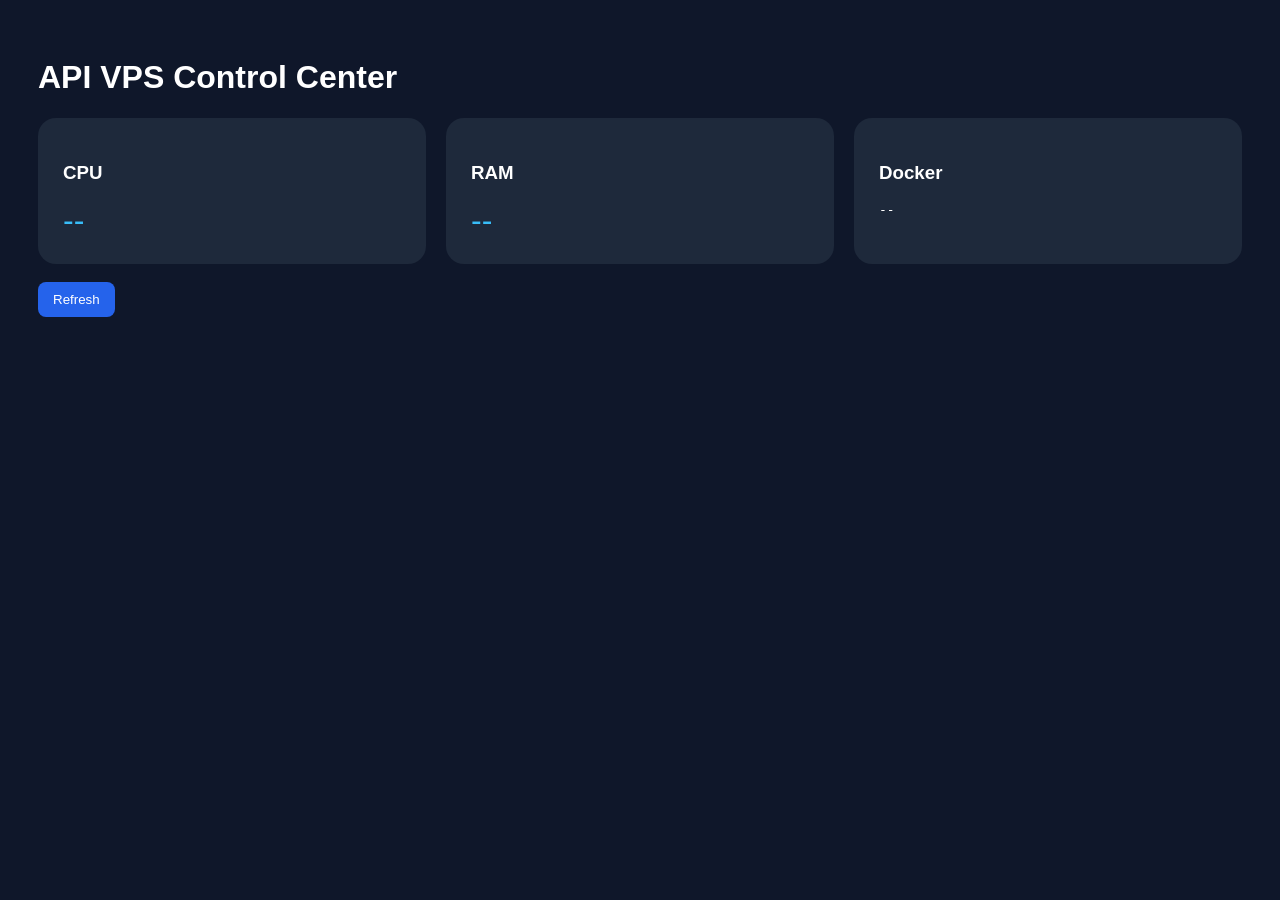
==== dashboard/index.html @ 53e1cd97 "feat: add VPS control dashboard UI" ====
<!doctype html>
<html lang="vi">
<head>
<meta charset="utf-8">
<meta name="viewport" content="width=device-width,initial-scale=1">
<title>API VPS Control Center</title>
<style>
body{font-family:Arial;background:#0f172a;color:#fff;padding:30px}.grid{display:grid;grid-template-columns:repeat(3,1fr);gap:20px}.card{background:#1e293b;padding:25px;border-radius:18px}.value{font-size:32px;color:#38bdf8}button{padding:10px 15px;border:0;border-radius:8px;background:#2563eb;color:#fff}
</style>
</head>
<body>
<h1>API VPS Control Center</h1>
<div class="grid">
<div class="card"><h3>CPU</h3><div class="value" id="cpu">--</div></div>
<div class="card"><h3>RAM</h3><div class="value" id="ram">--</div></div>
<div class="card"><h3>Docker</h3><pre id="docker">--</pre></div>
</div>
<br>
<button onclick="load()">Refresh</button>
<script>
async function load(){
 const r=await fetch('/system/info');
 const d=await r.json();
 document.getElementById('cpu').innerText=d.cpu;
 document.getElementById('ram').innerText=d.memory;
 const x=await fetch('/docker/list');
 document.getElementById('docker').innerText=(await x.json()).containers;
}
load();
</script>
</body>
</html>
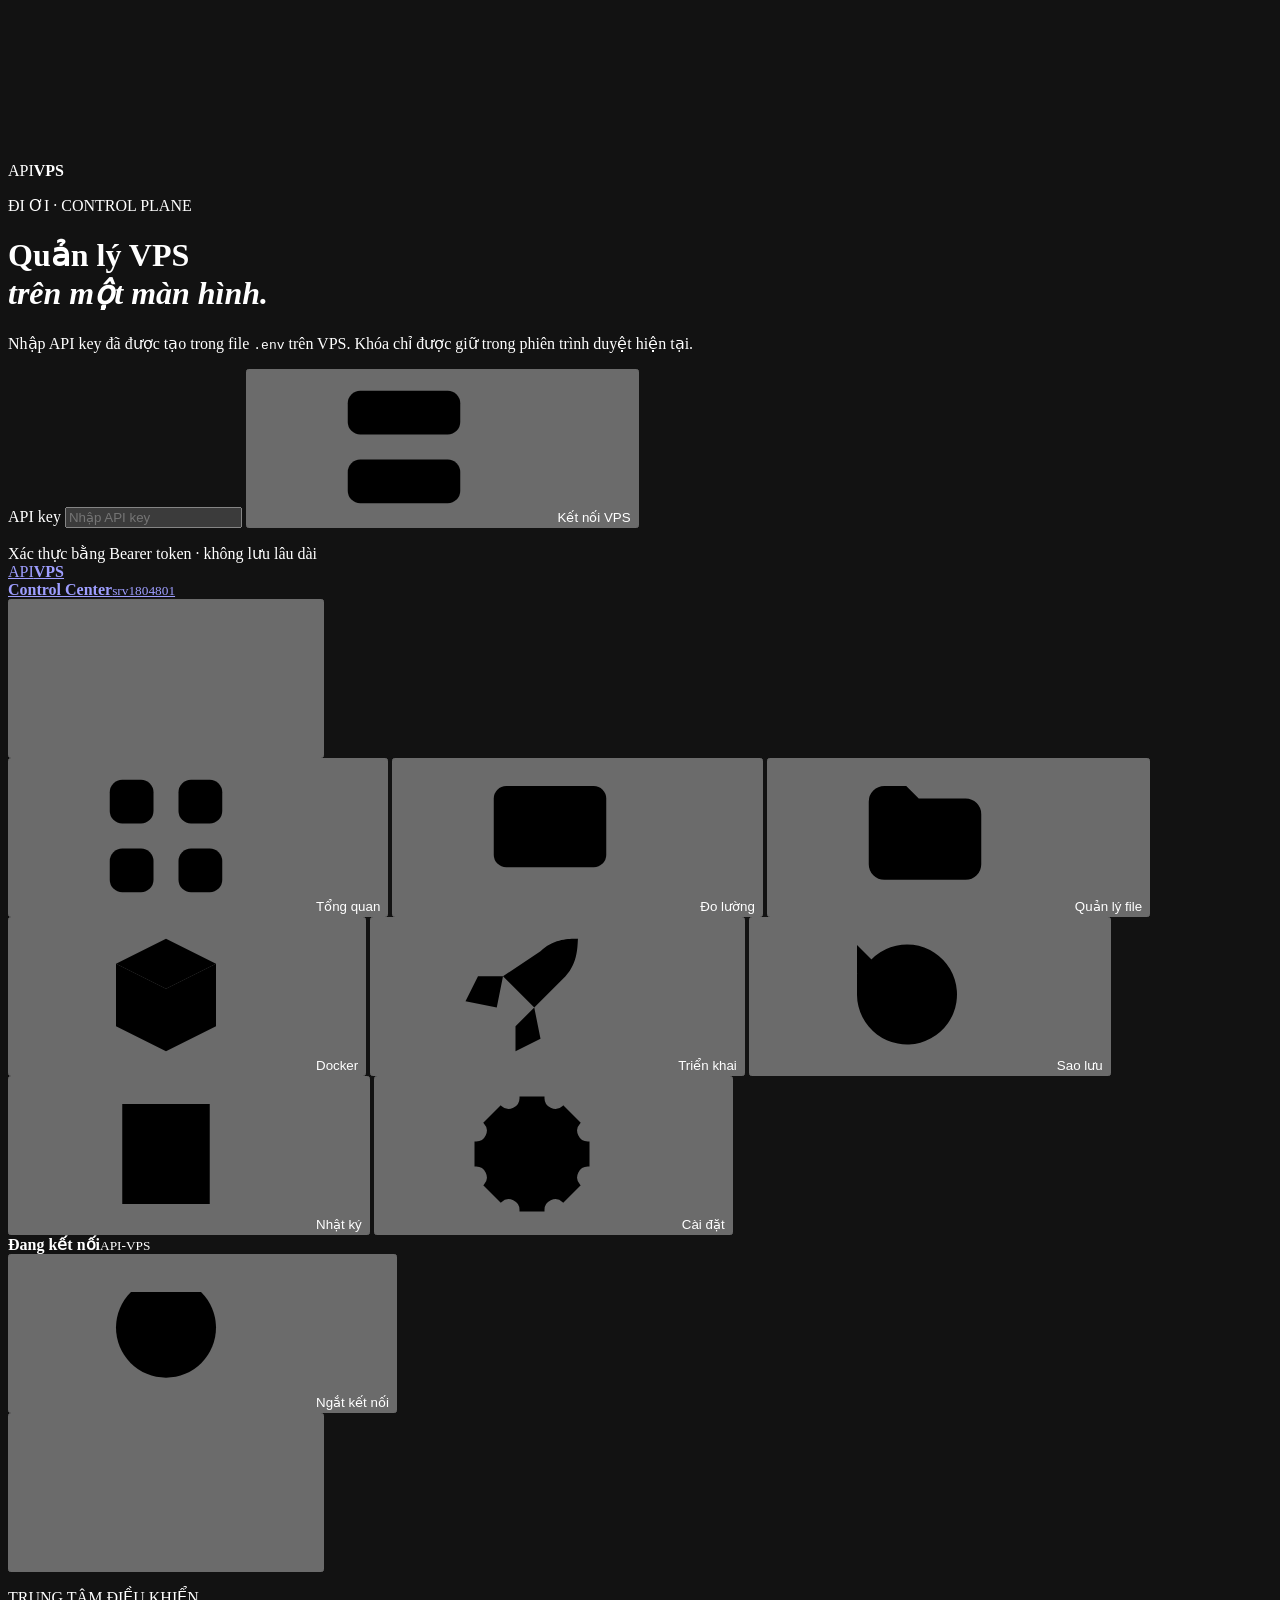
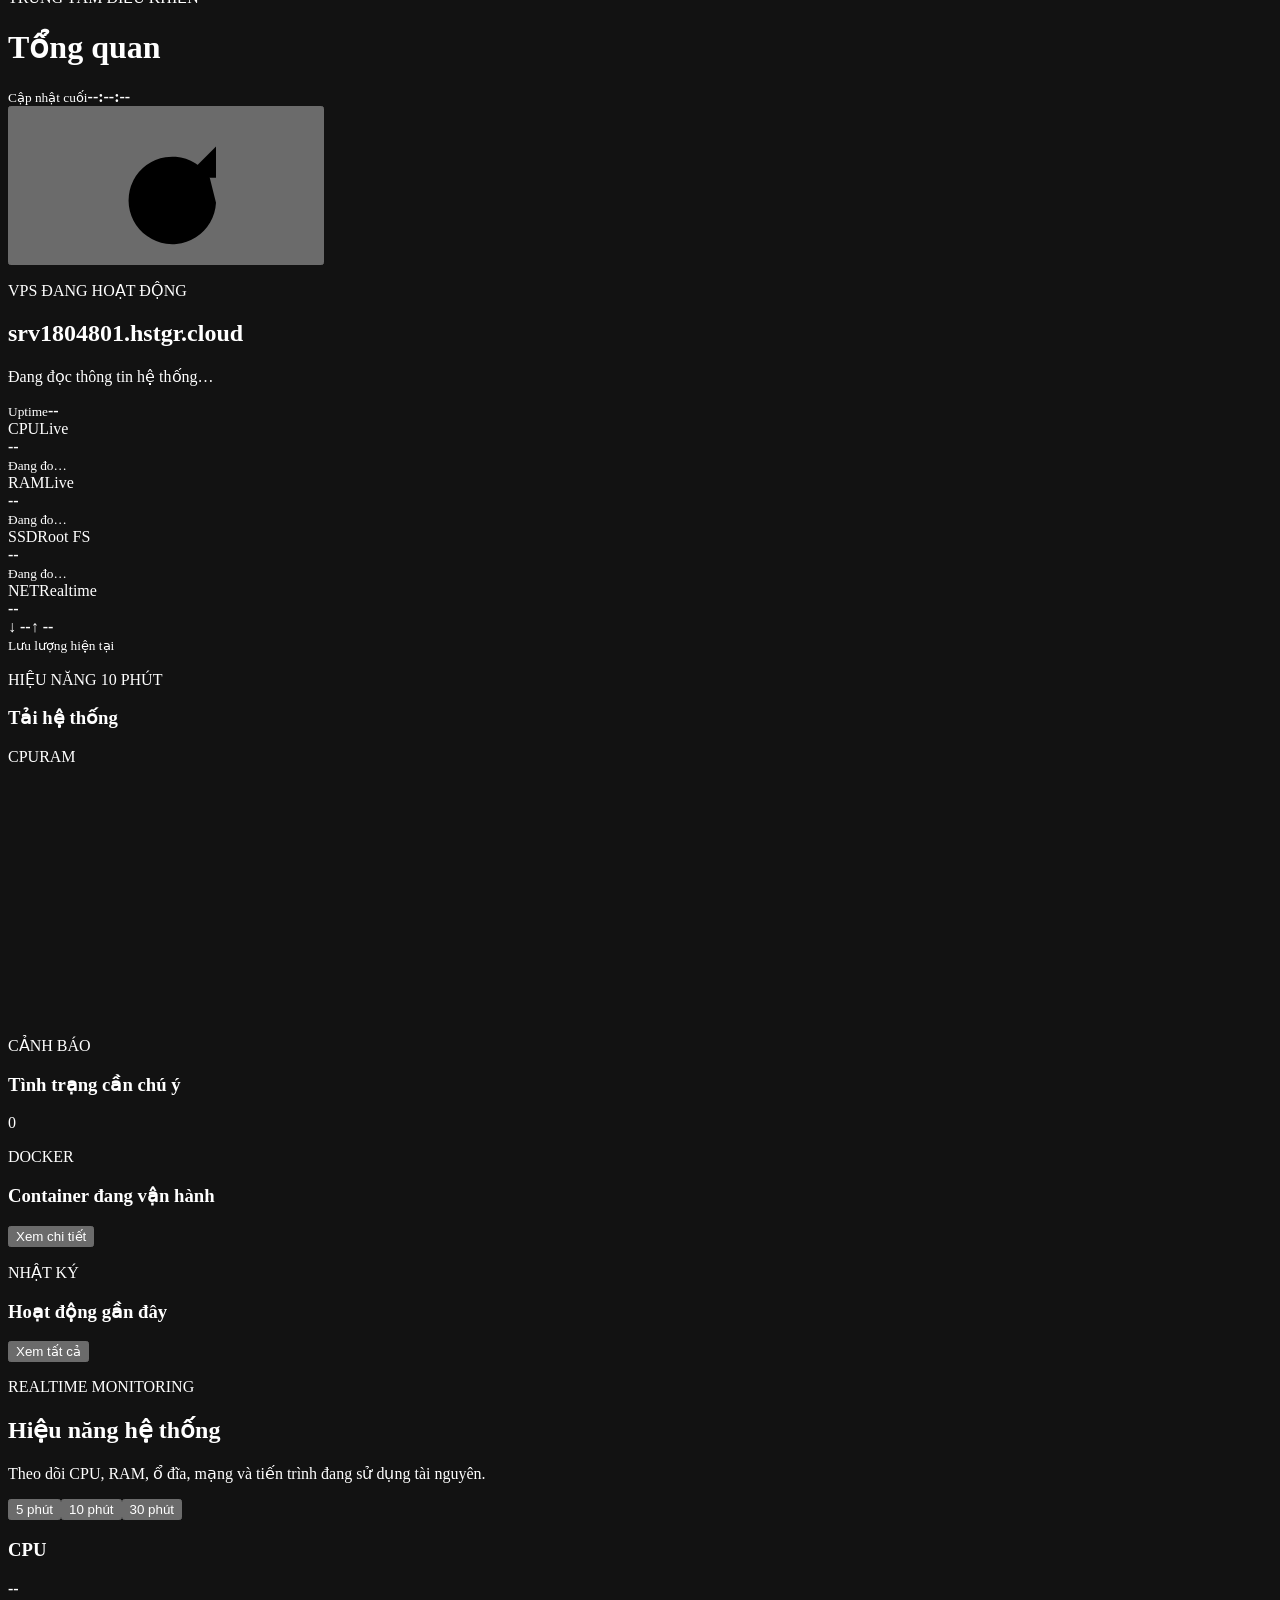
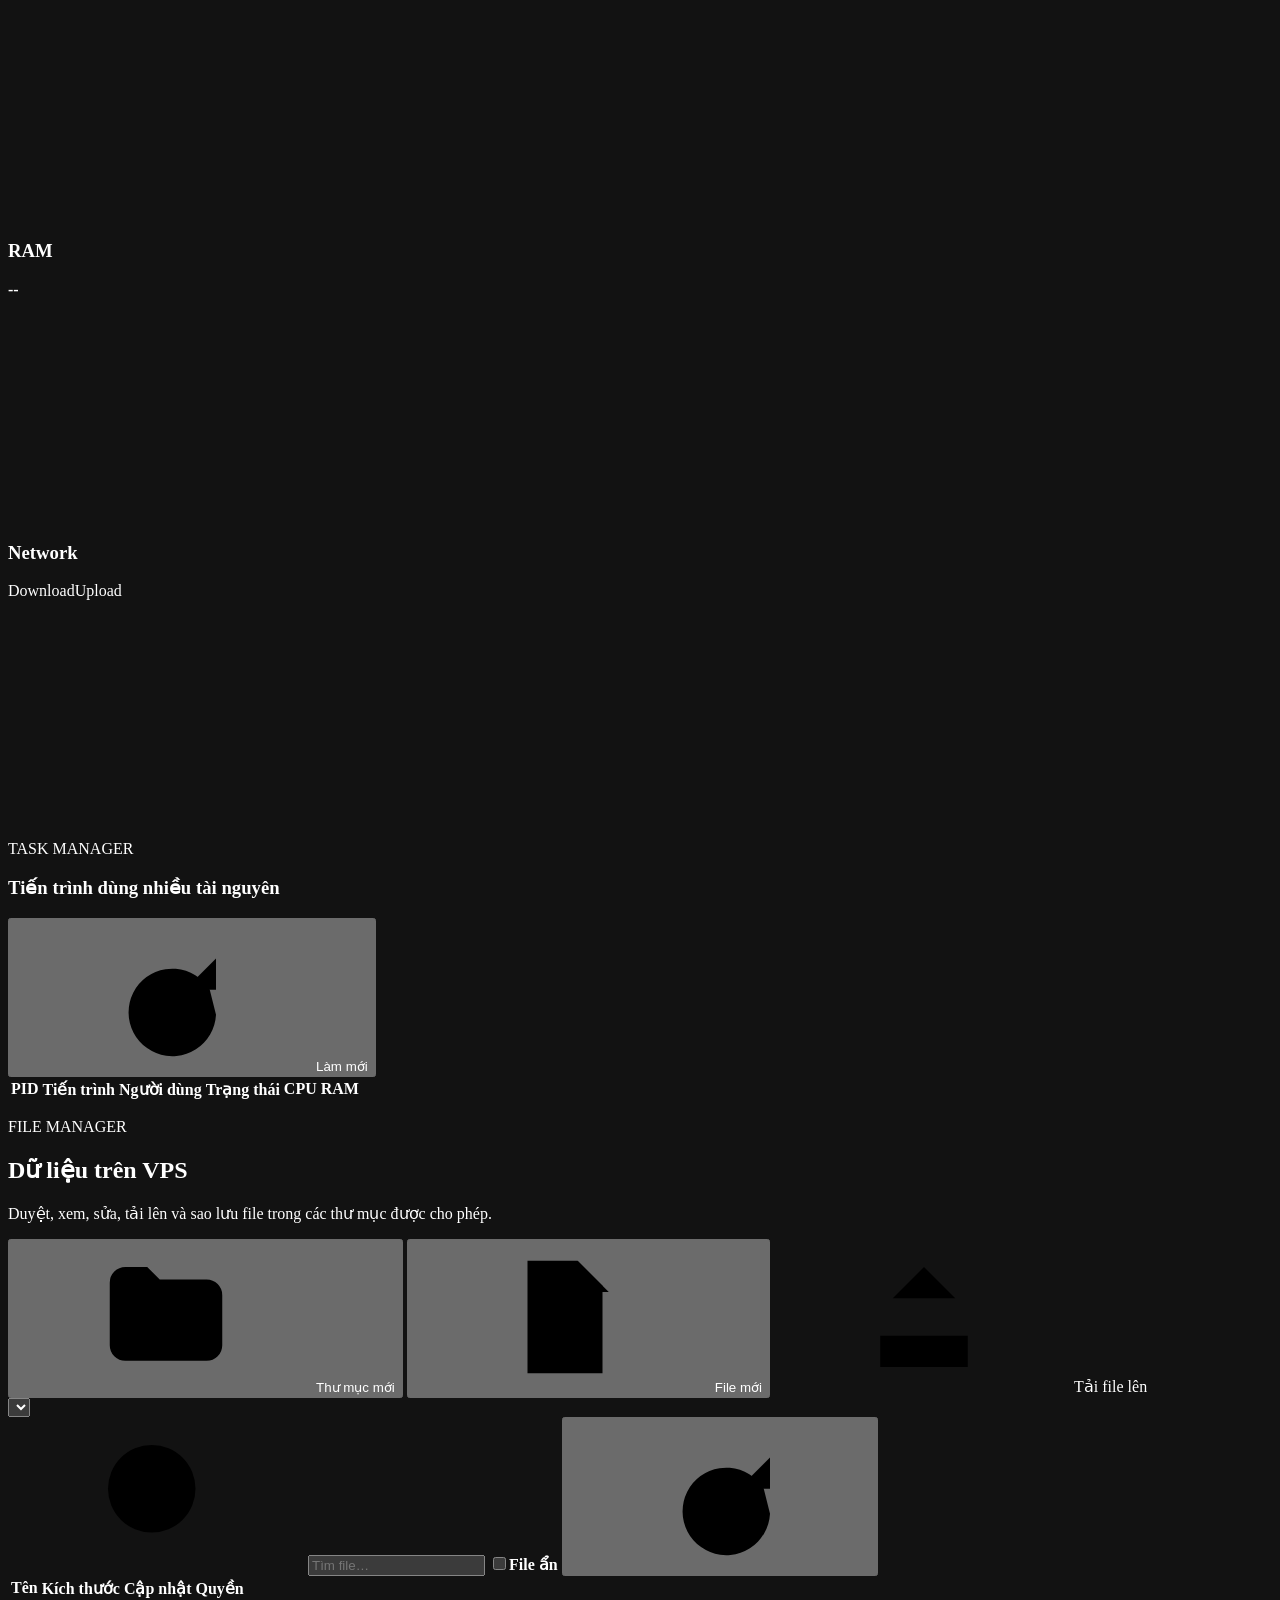
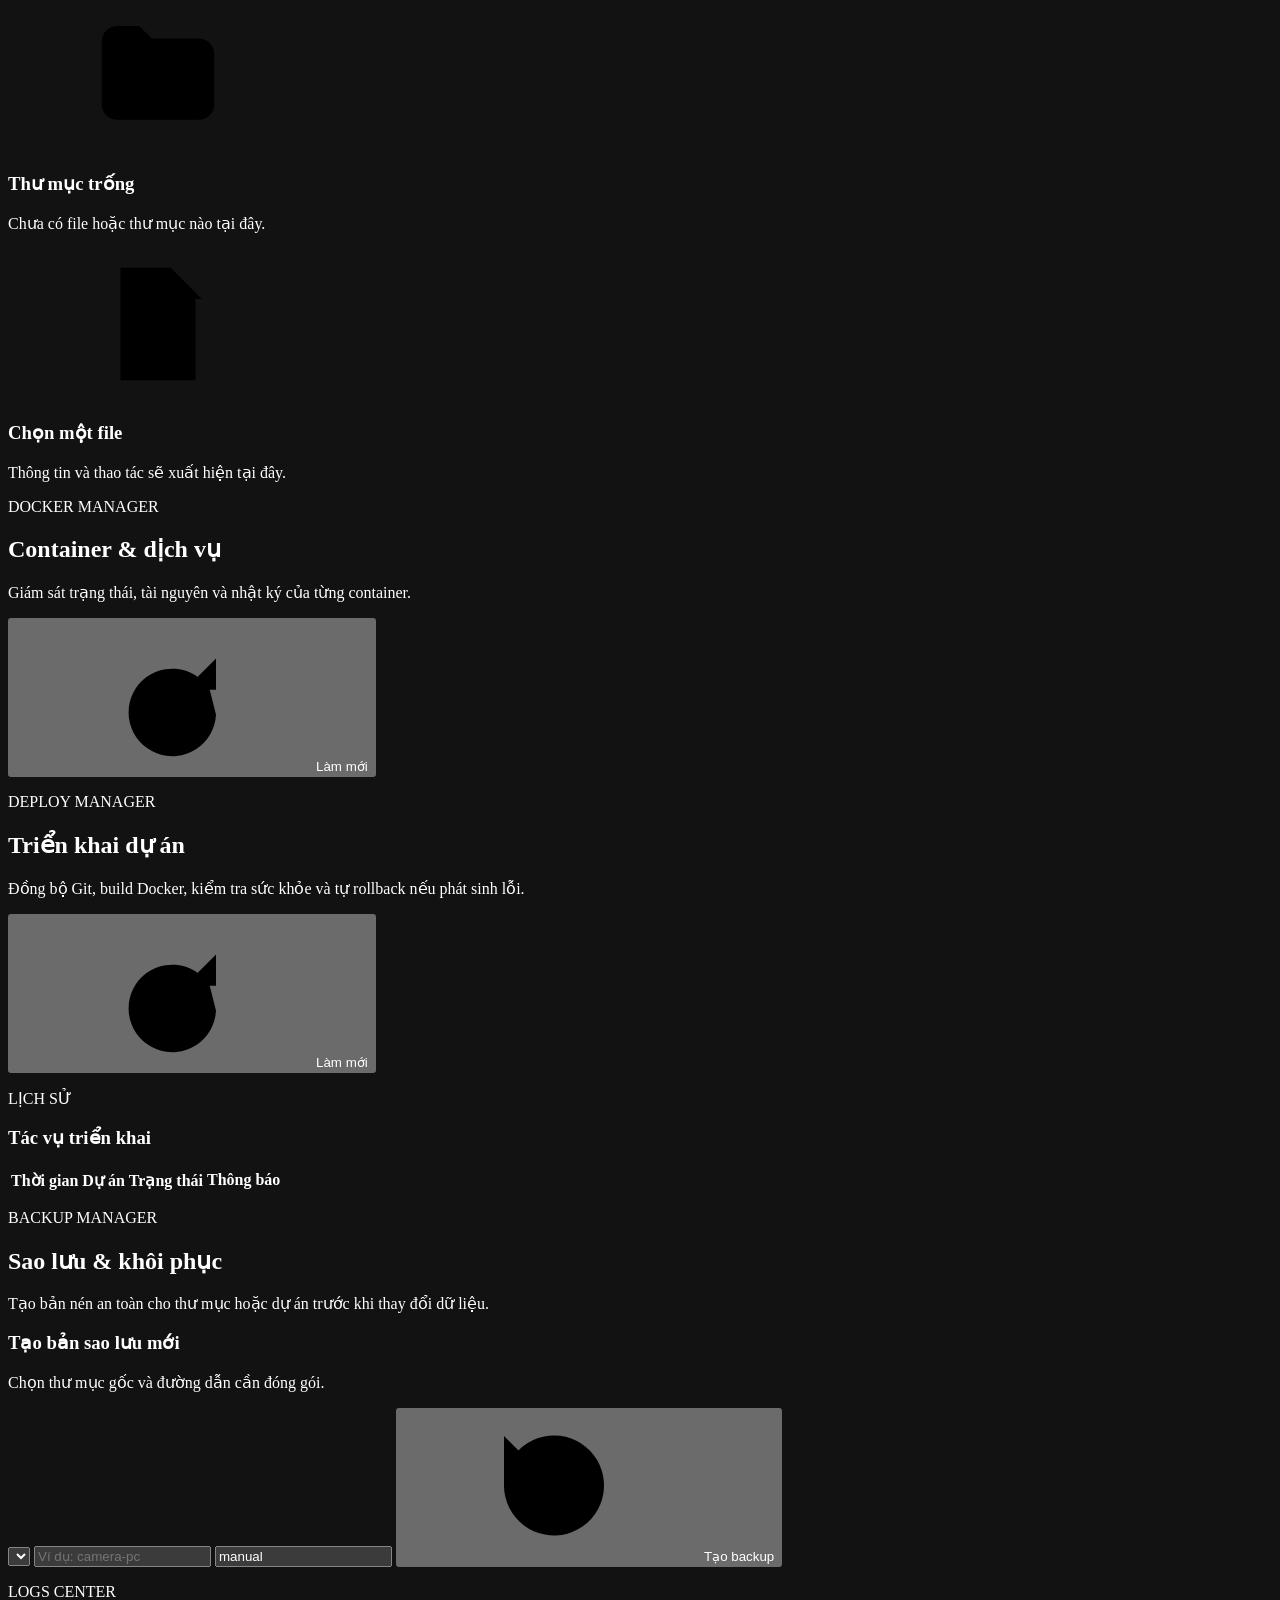
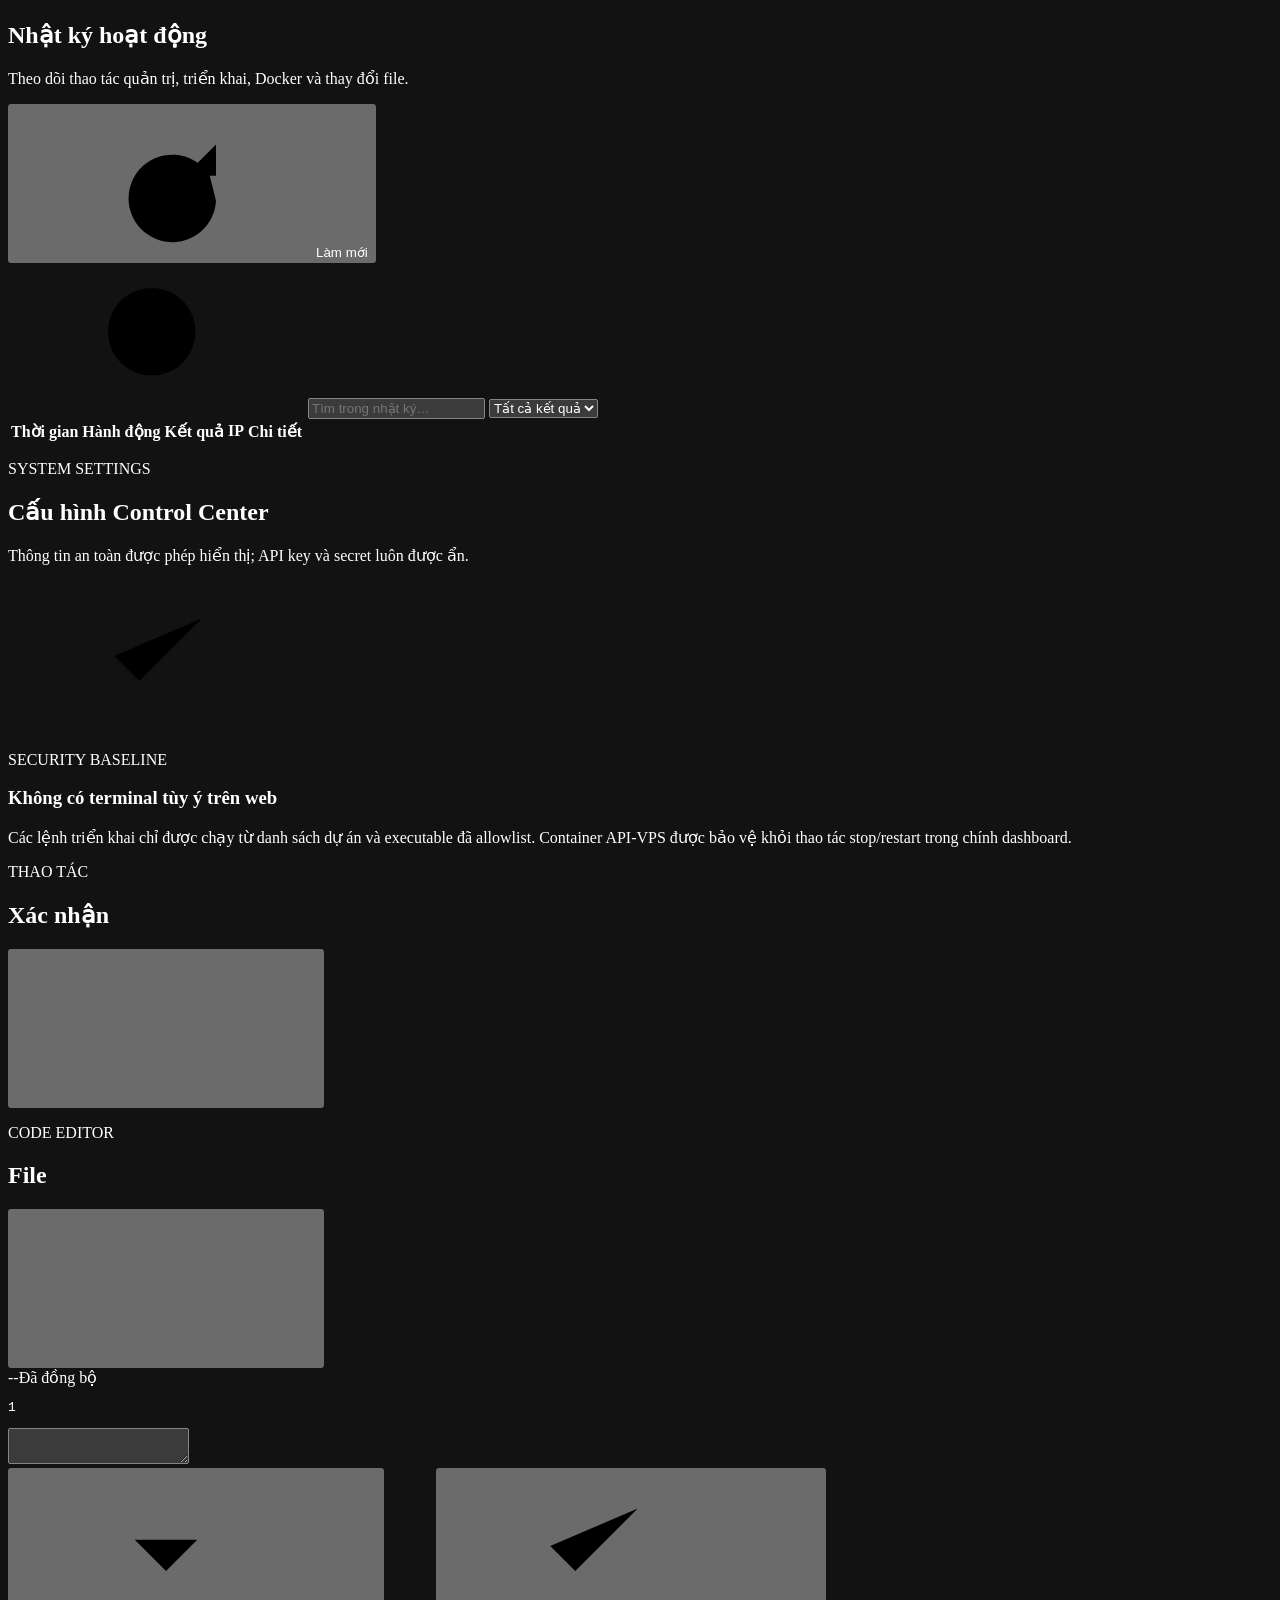
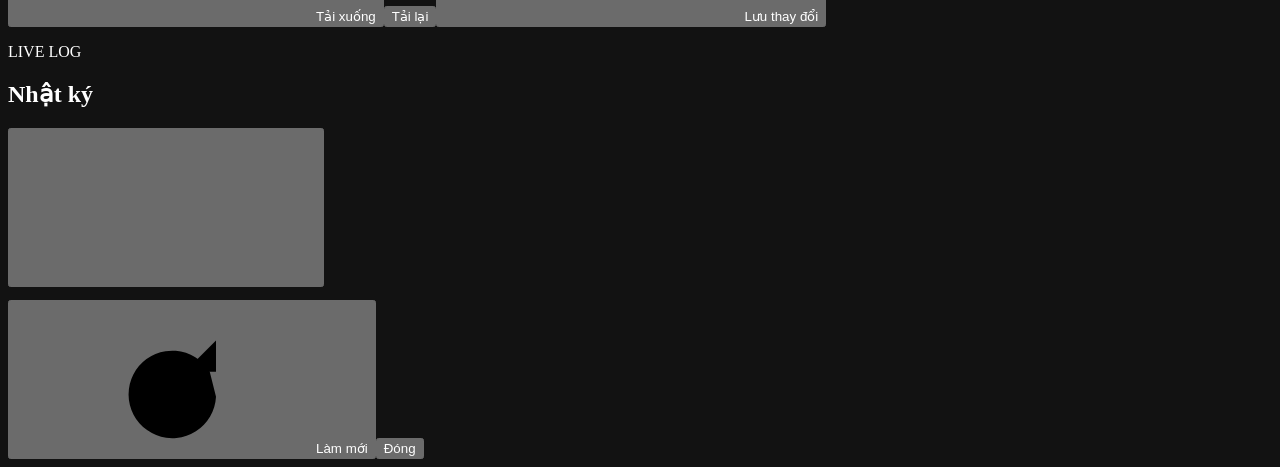
==== commit 99cc50ae: "feat: complete API-VPS Control Center" ====
--- a/dashboard/index.html
+++ b/dashboard/index.html
@@ -1,32 +1,308 @@
 <!doctype html>
 <html lang="vi">
 <head>
-<meta charset="utf-8">
-<meta name="viewport" content="width=device-width,initial-scale=1">
-<title>API VPS Control Center</title>
-<style>
-body{font-family:Arial;background:#0f172a;color:#fff;padding:30px}.grid{display:grid;grid-template-columns:repeat(3,1fr);gap:20px}.card{background:#1e293b;padding:25px;border-radius:18px}.value{font-size:32px;color:#38bdf8}button{padding:10px 15px;border:0;border-radius:8px;background:#2563eb;color:#fff}
-</style>
+  <meta charset="utf-8">
+  <meta name="viewport" content="width=device-width,initial-scale=1,viewport-fit=cover">
+  <meta name="theme-color" content="#0b1020">
+  <meta name="color-scheme" content="dark">
+  <title>API‑VPS Control Center</title>
+  <link rel="stylesheet" href="/app.css">
+  <script src="/app.js" defer></script>
 </head>
 <body>
-<h1>API VPS Control Center</h1>
-<div class="grid">
-<div class="card"><h3>CPU</h3><div class="value" id="cpu">--</div></div>
-<div class="card"><h3>RAM</h3><div class="value" id="ram">--</div></div>
-<div class="card"><h3>Docker</h3><pre id="docker">--</pre></div>
-</div>
-<br>
-<button onclick="load()">Refresh</button>
-<script>
-async function load(){
- const r=await fetch('/system/info');
- const d=await r.json();
- document.getElementById('cpu').innerText=d.cpu;
- document.getElementById('ram').innerText=d.memory;
- const x=await fetch('/docker/list');
- document.getElementById('docker').innerText=(await x.json()).containers;
-}
-load();
-</script>
+  <svg class="svg-sprite" aria-hidden="true">
+    <symbol id="i-grid" viewBox="0 0 24 24"><rect x="3" y="3" width="7" height="7" rx="2"/><rect x="14" y="3" width="7" height="7" rx="2"/><rect x="3" y="14" width="7" height="7" rx="2"/><rect x="14" y="14" width="7" height="7" rx="2"/></symbol>
+    <symbol id="i-monitor" viewBox="0 0 24 24"><rect x="3" y="4" width="18" height="13" rx="2"/><path d="M8 21h8M12 17v4"/></symbol>
+    <symbol id="i-folder" viewBox="0 0 24 24"><path d="M3 6.5A2.5 2.5 0 0 1 5.5 4H9l2 2h7.5A2.5 2.5 0 0 1 21 8.5v8A2.5 2.5 0 0 1 18.5 19h-13A2.5 2.5 0 0 1 3 16.5v-10Z"/></symbol>
+    <symbol id="i-box" viewBox="0 0 24 24"><path d="m4 7 8-4 8 4-8 4-8-4Z"/><path d="m4 7 8 4 8-4v10l-8 4-8-4V7Z"/><path d="M12 11v10"/></symbol>
+    <symbol id="i-rocket" viewBox="0 0 24 24"><path d="M14 5c2.2-2.2 5.2-2 6-2-.1.8.1 3.8-2 6l-5 5-5-5 6-4Z"/><path d="M8 9H4l-2 4 5 1M13 14l1 5-4 2v-4M7 17l-3 3M5 15l-3 3"/></symbol>
+    <symbol id="i-backup" viewBox="0 0 24 24"><path d="M4 12a8 8 0 1 0 2.3-5.7L4 8.6"/><path d="M4 4v4.6h4.6M12 7v5l3 2"/></symbol>
+    <symbol id="i-logs" viewBox="0 0 24 24"><path d="M5 4h14v16H5z"/><path d="M8 8h8M8 12h8M8 16h5"/></symbol>
+    <symbol id="i-settings" viewBox="0 0 24 24"><circle cx="12" cy="12" r="3"/><path d="M19.4 15a1.7 1.7 0 0 0 .3 1.9l.1.1-2.8 2.8-.1-.1a1.7 1.7 0 0 0-1.9-.3 1.7 1.7 0 0 0-1 1.6v.2h-4V21a1.7 1.7 0 0 0-1-1.6 1.7 1.7 0 0 0-1.9.3l-.1.1L4.2 17l.1-.1a1.7 1.7 0 0 0 .3-1.9A1.7 1.7 0 0 0 3 14H2.8v-4H3a1.7 1.7 0 0 0 1.6-1 1.7 1.7 0 0 0-.3-1.9L4.2 7 7 4.2l.1.1A1.7 1.7 0 0 0 9 4.6a1.7 1.7 0 0 0 1-1.6v-.2h4V3a1.7 1.7 0 0 0 1 1.6 1.7 1.7 0 0 0 1.9-.3l.1-.1L19.8 7l-.1.1a1.7 1.7 0 0 0-.3 1.9 1.7 1.7 0 0 0 1.6 1h.2v4H21a1.7 1.7 0 0 0-1.6 1Z"/></symbol>
+    <symbol id="i-refresh" viewBox="0 0 24 24"><path d="M20 6v5h-5"/><path d="M19 11a7 7 0 1 0 1 4"/></symbol>
+    <symbol id="i-search" viewBox="0 0 24 24"><circle cx="11" cy="11" r="7"/><path d="m20 20-4-4"/></symbol>
+    <symbol id="i-plus" viewBox="0 0 24 24"><path d="M12 5v14M5 12h14"/></symbol>
+    <symbol id="i-upload" viewBox="0 0 24 24"><path d="M12 16V4M7 9l5-5 5 5"/><path d="M5 15v5h14v-5"/></symbol>
+    <symbol id="i-download" viewBox="0 0 24 24"><path d="M12 4v12M7 11l5 5 5-5"/><path d="M5 20h14"/></symbol>
+    <symbol id="i-edit" viewBox="0 0 24 24"><path d="m4 20 4.2-1 10.6-10.6-3.2-3.2L5 15.8 4 20Z"/><path d="m14.5 6.3 3.2 3.2"/></symbol>
+    <symbol id="i-trash" viewBox="0 0 24 24"><path d="M4 7h16M9 7V4h6v3M7 7l1 14h8l1-14M10 11v6M14 11v6"/></symbol>
+    <symbol id="i-eye" viewBox="0 0 24 24"><path d="M2.5 12s3.5-6 9.5-6 9.5 6 9.5 6-3.5 6-9.5 6-9.5-6-9.5-6Z"/><circle cx="12" cy="12" r="2.5"/></symbol>
+    <symbol id="i-menu" viewBox="0 0 24 24"><path d="M4 7h16M4 12h16M4 17h16"/></symbol>
+    <symbol id="i-x" viewBox="0 0 24 24"><path d="m6 6 12 12M18 6 6 18"/></symbol>
+    <symbol id="i-check" viewBox="0 0 24 24"><path d="m5 12 4 4L19 6"/></symbol>
+    <symbol id="i-alert" viewBox="0 0 24 24"><path d="M12 3 2.5 20h19L12 3Z"/><path d="M12 9v5M12 17h.01"/></symbol>
+    <symbol id="i-server" viewBox="0 0 24 24"><rect x="3" y="3" width="18" height="7" rx="2"/><rect x="3" y="14" width="18" height="7" rx="2"/><path d="M7 6.5h.01M7 17.5h.01M11 6.5h6M11 17.5h6"/></symbol>
+    <symbol id="i-file" viewBox="0 0 24 24"><path d="M6 3h8l4 4v14H6V3Z"/><path d="M14 3v5h5"/></symbol>
+    <symbol id="i-chevron" viewBox="0 0 24 24"><path d="m9 18 6-6-6-6"/></symbol>
+    <symbol id="i-power" viewBox="0 0 24 24"><path d="M12 2v10"/><path d="M6.4 5.6a8 8 0 1 0 11.2 0"/></symbol>
+  </svg>
+
+  <div class="login-screen" id="loginScreen">
+    <div class="login-backdrop"></div>
+    <form class="login-card" id="loginForm">
+      <div class="brand-mark large"><span>API</span><b>VPS</b></div>
+      <p class="eyebrow">ĐI ƠI · CONTROL PLANE</p>
+      <h1>Quản lý VPS<br><em>trên một màn hình.</em></h1>
+      <p class="login-copy">Nhập API key đã được tạo trong file <code>.env</code> trên VPS. Khóa chỉ được giữ trong phiên trình duyệt hiện tại.</p>
+      <label class="field">
+        <span>API key</span>
+        <input id="apiKeyInput" type="password" autocomplete="current-password" placeholder="Nhập API key" required minlength="32">
+      </label>
+      <button class="btn primary wide" type="submit">
+        <svg><use href="#i-server"/></svg>
+        Kết nối VPS
+      </button>
+      <p class="form-error" id="loginError" role="alert"></p>
+      <div class="secure-note"><span></span> Xác thực bằng Bearer token · không lưu lâu dài</div>
+    </form>
+  </div>
+
+  <div class="app-shell is-hidden" id="appShell">
+    <aside class="sidebar" id="sidebar">
+      <div class="sidebar-top">
+        <a class="brand" href="#overview" data-nav="overview">
+          <div class="brand-mark"><span>API</span><b>VPS</b></div>
+          <div><strong>Control Center</strong><small>srv1804801</small></div>
+        </a>
+        <button class="icon-btn mobile-only" id="closeSidebar" aria-label="Đóng menu"><svg><use href="#i-x"/></svg></button>
+      </div>
+
+      <nav class="main-nav" aria-label="Điều hướng">
+        <button class="nav-item active" data-nav="overview"><svg><use href="#i-grid"/></svg><span>Tổng quan</span></button>
+        <button class="nav-item" data-nav="monitoring"><svg><use href="#i-monitor"/></svg><span>Đo lường</span></button>
+        <button class="nav-item" data-nav="files"><svg><use href="#i-folder"/></svg><span>Quản lý file</span></button>
+        <button class="nav-item" data-nav="docker"><svg><use href="#i-box"/></svg><span>Docker</span></button>
+        <button class="nav-item" data-nav="deploy"><svg><use href="#i-rocket"/></svg><span>Triển khai</span></button>
+        <button class="nav-item" data-nav="backups"><svg><use href="#i-backup"/></svg><span>Sao lưu</span></button>
+        <button class="nav-item" data-nav="logs"><svg><use href="#i-logs"/></svg><span>Nhật ký</span></button>
+        <button class="nav-item" data-nav="settings"><svg><use href="#i-settings"/></svg><span>Cài đặt</span></button>
+      </nav>
+
+      <div class="sidebar-footer">
+        <div class="connection-card">
+          <span class="status-dot online"></span>
+          <div><strong id="sideHost">Đang kết nối</strong><small id="sideVersion">API‑VPS</small></div>
+        </div>
+        <button class="btn subtle wide" id="logoutButton"><svg><use href="#i-power"/></svg>Ngắt kết nối</button>
+      </div>
+    </aside>
+
+    <div class="sidebar-scrim" id="sidebarScrim"></div>
+
+    <main class="main-area">
+      <header class="topbar">
+        <div class="topbar-title">
+          <button class="icon-btn mobile-only" id="openSidebar" aria-label="Mở menu"><svg><use href="#i-menu"/></svg></button>
+          <div>
+            <p class="eyebrow" id="pageEyebrow">TRUNG TÂM ĐIỀU KHIỂN</p>
+            <h1 id="pageTitle">Tổng quan</h1>
+          </div>
+        </div>
+        <div class="topbar-actions">
+          <div class="last-sync"><span class="status-dot online"></span><div><small>Cập nhật cuối</small><strong id="lastSync">--:--:--</strong></div></div>
+          <button class="icon-btn" id="refreshButton" aria-label="Làm mới"><svg><use href="#i-refresh"/></svg></button>
+        </div>
+      </header>
+
+      <div class="page-container">
+        <section class="page active" data-page="overview">
+          <div class="welcome-banner">
+            <div>
+              <p class="eyebrow">VPS ĐANG HOẠT ĐỘNG</p>
+              <h2 id="welcomeHostname">srv1804801.hstgr.cloud</h2>
+              <p id="welcomeOs">Đang đọc thông tin hệ thống…</p>
+            </div>
+            <div class="uptime-pill"><span class="pulse"></span><div><small>Uptime</small><strong id="uptimeValue">--</strong></div></div>
+          </div>
+
+          <div class="metric-grid">
+            <article class="metric-card">
+              <div class="metric-head"><span class="metric-icon cpu">CPU</span><span class="trend" id="cpuTrend">Live</span></div>
+              <strong class="metric-value" id="cpuValue">--</strong>
+              <div class="progress"><span id="cpuProgress"></span></div>
+              <small id="cpuMeta">Đang đo…</small>
+            </article>
+            <article class="metric-card">
+              <div class="metric-head"><span class="metric-icon ram">RAM</span><span class="trend" id="ramTrend">Live</span></div>
+              <strong class="metric-value" id="ramValue">--</strong>
+              <div class="progress"><span id="ramProgress"></span></div>
+              <small id="ramMeta">Đang đo…</small>
+            </article>
+            <article class="metric-card">
+              <div class="metric-head"><span class="metric-icon disk">SSD</span><span class="trend">Root FS</span></div>
+              <strong class="metric-value" id="diskValue">--</strong>
+              <div class="progress"><span id="diskProgress"></span></div>
+              <small id="diskMeta">Đang đo…</small>
+            </article>
+            <article class="metric-card">
+              <div class="metric-head"><span class="metric-icon net">NET</span><span class="trend">Realtime</span></div>
+              <strong class="metric-value compact" id="networkValue">--</strong>
+              <div class="network-split"><span>↓ <b id="networkDown">--</b></span><span>↑ <b id="networkUp">--</b></span></div>
+              <small>Lưu lượng hiện tại</small>
+            </article>
+          </div>
+
+          <div class="content-grid two-thirds">
+            <article class="panel chart-panel">
+              <div class="panel-head"><div><p class="eyebrow">HIỆU NĂNG 10 PHÚT</p><h3>Tải hệ thống</h3></div><div class="legend"><span class="cpu-line">CPU</span><span class="ram-line">RAM</span></div></div>
+              <canvas id="overviewChart" height="250"></canvas>
+            </article>
+            <article class="panel">
+              <div class="panel-head"><div><p class="eyebrow">CẢNH BÁO</p><h3>Tình trạng cần chú ý</h3></div><span class="count-badge" id="alertCount">0</span></div>
+              <div class="alert-list" id="alertList"></div>
+            </article>
+          </div>
+
+          <div class="content-grid equal">
+            <article class="panel">
+              <div class="panel-head"><div><p class="eyebrow">DOCKER</p><h3>Container đang vận hành</h3></div><button class="text-btn" data-jump="docker">Xem chi tiết</button></div>
+              <div class="compact-container-list" id="overviewContainers"></div>
+            </article>
+            <article class="panel">
+              <div class="panel-head"><div><p class="eyebrow">NHẬT KÝ</p><h3>Hoạt động gần đây</h3></div><button class="text-btn" data-jump="logs">Xem tất cả</button></div>
+              <div class="activity-list" id="recentActivity"></div>
+            </article>
+          </div>
+        </section>
+
+        <section class="page" data-page="monitoring">
+          <div class="section-toolbar">
+            <div><p class="eyebrow">REALTIME MONITORING</p><h2>Hiệu năng hệ thống</h2><p>Theo dõi CPU, RAM, ổ đĩa, mạng và tiến trình đang sử dụng tài nguyên.</p></div>
+            <div class="segmented" id="historyRange"><button data-points="60">5 phút</button><button class="active" data-points="120">10 phút</button><button data-points="360">30 phút</button></div>
+          </div>
+          <div class="chart-grid">
+            <article class="panel chart-panel"><div class="panel-head"><h3>CPU</h3><strong id="monitorCpu">--</strong></div><canvas id="cpuChart" height="220"></canvas></article>
+            <article class="panel chart-panel"><div class="panel-head"><h3>RAM</h3><strong id="monitorRam">--</strong></div><canvas id="ramChart" height="220"></canvas></article>
+            <article class="panel chart-panel full"><div class="panel-head"><h3>Network</h3><div class="legend"><span class="download-line">Download</span><span class="upload-line">Upload</span></div></div><canvas id="networkChart" height="220"></canvas></article>
+          </div>
+          <article class="panel table-panel">
+            <div class="panel-head"><div><p class="eyebrow">TASK MANAGER</p><h3>Tiến trình dùng nhiều tài nguyên</h3></div><button class="btn subtle small" id="refreshProcesses"><svg><use href="#i-refresh"/></svg>Làm mới</button></div>
+            <div class="table-scroll"><table><thead><tr><th>PID</th><th>Tiến trình</th><th>Người dùng</th><th>Trạng thái</th><th>CPU</th><th>RAM</th></tr></thead><tbody id="processTable"></tbody></table></div>
+          </article>
+        </section>
+
+        <section class="page" data-page="files">
+          <div class="section-toolbar file-toolbar">
+            <div><p class="eyebrow">FILE MANAGER</p><h2>Dữ liệu trên VPS</h2><p>Duyệt, xem, sửa, tải lên và sao lưu file trong các thư mục được cho phép.</p></div>
+            <div class="toolbar-actions">
+              <button class="btn subtle" id="newFolderButton"><svg><use href="#i-folder"/></svg>Thư mục mới</button>
+              <button class="btn subtle" id="newFileButton"><svg><use href="#i-file"/></svg>File mới</button>
+              <label class="btn primary upload-label"><svg><use href="#i-upload"/></svg>Tải file lên<input type="file" id="fileUploadInput" hidden></label>
+            </div>
+          </div>
+          <div class="file-manager">
+            <div class="file-controls">
+              <select id="fileRootSelect" aria-label="Thư mục gốc"></select>
+              <div class="breadcrumb" id="fileBreadcrumb"></div>
+              <label class="search-field"><svg><use href="#i-search"/></svg><input id="fileSearchInput" type="search" placeholder="Tìm file…"></label>
+              <label class="switch"><input type="checkbox" id="showHiddenFiles"><span></span><b>File ẩn</b></label>
+              <button class="icon-btn" id="refreshFiles" aria-label="Làm mới file"><svg><use href="#i-refresh"/></svg></button>
+            </div>
+            <div class="file-body">
+              <div class="file-table-wrap">
+                <table class="file-table">
+                  <thead><tr><th>Tên</th><th>Kích thước</th><th>Cập nhật</th><th>Quyền</th><th></th></tr></thead>
+                  <tbody id="fileTable"></tbody>
+                </table>
+                <div class="empty-state is-hidden" id="fileEmpty"><svg><use href="#i-folder"/></svg><h3>Thư mục trống</h3><p>Chưa có file hoặc thư mục nào tại đây.</p></div>
+              </div>
+              <aside class="file-inspector" id="fileInspector">
+                <div class="inspector-placeholder"><svg><use href="#i-file"/></svg><h3>Chọn một file</h3><p>Thông tin và thao tác sẽ xuất hiện tại đây.</p></div>
+              </aside>
+            </div>
+          </div>
+        </section>
+
+        <section class="page" data-page="docker">
+          <div class="section-toolbar">
+            <div><p class="eyebrow">DOCKER MANAGER</p><h2>Container & dịch vụ</h2><p>Giám sát trạng thái, tài nguyên và nhật ký của từng container.</p></div>
+            <button class="btn subtle" id="refreshDocker"><svg><use href="#i-refresh"/></svg>Làm mới</button>
+          </div>
+          <div class="docker-summary" id="dockerSummary"></div>
+          <div class="container-grid" id="containerGrid"></div>
+        </section>
+
+        <section class="page" data-page="deploy">
+          <div class="section-toolbar">
+            <div><p class="eyebrow">DEPLOY MANAGER</p><h2>Triển khai dự án</h2><p>Đồng bộ Git, build Docker, kiểm tra sức khỏe và tự rollback nếu phát sinh lỗi.</p></div>
+            <button class="btn subtle" id="refreshProjects"><svg><use href="#i-refresh"/></svg>Làm mới</button>
+          </div>
+          <div class="project-grid" id="projectGrid"></div>
+          <article class="panel table-panel">
+            <div class="panel-head"><div><p class="eyebrow">LỊCH SỬ</p><h3>Tác vụ triển khai</h3></div></div>
+            <div class="table-scroll"><table><thead><tr><th>Thời gian</th><th>Dự án</th><th>Trạng thái</th><th>Thông báo</th><th></th></tr></thead><tbody id="deployJobTable"></tbody></table></div>
+          </article>
+        </section>
+
+        <section class="page" data-page="backups">
+          <div class="section-toolbar">
+            <div><p class="eyebrow">BACKUP MANAGER</p><h2>Sao lưu & khôi phục</h2><p>Tạo bản nén an toàn cho thư mục hoặc dự án trước khi thay đổi dữ liệu.</p></div>
+          </div>
+          <article class="panel backup-create">
+            <div><h3>Tạo bản sao lưu mới</h3><p>Chọn thư mục gốc và đường dẫn cần đóng gói.</p></div>
+            <form id="backupForm">
+              <select id="backupRoot" required></select>
+              <input id="backupPath" placeholder="Ví dụ: camera-pc" value="">
+              <input id="backupLabel" placeholder="Tên bản sao lưu" value="manual" required>
+              <button class="btn primary" type="submit"><svg><use href="#i-backup"/></svg>Tạo backup</button>
+            </form>
+          </article>
+          <div class="backup-grid" id="backupGrid"></div>
+        </section>
+
+        <section class="page" data-page="logs">
+          <div class="section-toolbar">
+            <div><p class="eyebrow">LOGS CENTER</p><h2>Nhật ký hoạt động</h2><p>Theo dõi thao tác quản trị, triển khai, Docker và thay đổi file.</p></div>
+            <button class="btn subtle" id="refreshAudit"><svg><use href="#i-refresh"/></svg>Làm mới</button>
+          </div>
+          <div class="log-filters">
+            <label class="search-field"><svg><use href="#i-search"/></svg><input id="auditSearch" type="search" placeholder="Tìm trong nhật ký…"></label>
+            <select id="auditOutcome"><option value="">Tất cả kết quả</option><option value="success">Thành công</option><option value="failed">Thất bại</option><option value="rolled_back">Đã rollback</option></select>
+          </div>
+          <article class="panel table-panel">
+            <div class="table-scroll"><table><thead><tr><th>Thời gian</th><th>Hành động</th><th>Kết quả</th><th>IP</th><th>Chi tiết</th></tr></thead><tbody id="auditTable"></tbody></table></div>
+          </article>
+        </section>
+
+        <section class="page" data-page="settings">
+          <div class="section-toolbar">
+            <div><p class="eyebrow">SYSTEM SETTINGS</p><h2>Cấu hình Control Center</h2><p>Thông tin an toàn được phép hiển thị; API key và secret luôn được ẩn.</p></div>
+          </div>
+          <div class="settings-grid" id="settingsGrid"></div>
+          <article class="panel security-panel">
+            <div class="security-icon"><svg><use href="#i-check"/></svg></div>
+            <div><p class="eyebrow">SECURITY BASELINE</p><h3>Không có terminal tùy ý trên web</h3><p>Các lệnh triển khai chỉ được chạy từ danh sách dự án và executable đã allowlist. Container API‑VPS được bảo vệ khỏi thao tác stop/restart trong chính dashboard.</p></div>
+          </article>
+        </section>
+      </div>
+    </main>
+  </div>
+
+  <div class="modal-backdrop is-hidden" id="modalBackdrop">
+    <div class="modal" id="genericModal" role="dialog" aria-modal="true">
+      <div class="modal-head"><div><p class="eyebrow" id="modalEyebrow">THAO TÁC</p><h2 id="modalTitle">Xác nhận</h2></div><button class="icon-btn" data-close-modal><svg><use href="#i-x"/></svg></button></div>
+      <div class="modal-body" id="modalBody"></div>
+      <div class="modal-actions" id="modalActions"></div>
+    </div>
+  </div>
+
+  <div class="modal-backdrop is-hidden" id="editorBackdrop">
+    <div class="modal editor-modal" role="dialog" aria-modal="true">
+      <div class="modal-head"><div><p class="eyebrow">CODE EDITOR</p><h2 id="editorTitle">File</h2></div><button class="icon-btn" id="closeEditor"><svg><use href="#i-x"/></svg></button></div>
+      <div class="editor-meta"><span id="editorPath">--</span><span id="editorState">Đã đồng bộ</span></div>
+      <div class="editor-shell"><pre id="lineNumbers">1</pre><textarea id="fileEditor" spellcheck="false" autocomplete="off" autocapitalize="off"></textarea></div>
+      <div class="modal-actions"><button class="btn subtle" id="downloadEditorFile"><svg><use href="#i-download"/></svg>Tải xuống</button><span class="spacer"></span><button class="btn subtle" id="reloadEditor">Tải lại</button><button class="btn primary" id="saveEditor"><svg><use href="#i-check"/></svg>Lưu thay đổi</button></div>
+    </div>
+  </div>
+
+  <div class="modal-backdrop is-hidden" id="logBackdrop">
+    <div class="modal log-modal" role="dialog" aria-modal="true">
+      <div class="modal-head"><div><p class="eyebrow" id="logEyebrow">LIVE LOG</p><h2 id="logTitle">Nhật ký</h2></div><button class="icon-btn" id="closeLogModal"><svg><use href="#i-x"/></svg></button></div>
+      <pre class="log-viewer" id="logViewer"></pre>
+      <div class="modal-actions"><button class="btn subtle" id="refreshLogModal"><svg><use href="#i-refresh"/></svg>Làm mới</button><span class="spacer"></span><button class="btn primary" id="closeLogButton">Đóng</button></div>
+    </div>
+  </div>
+
+  <div class="toast-stack" id="toastStack" aria-live="polite"></div>
 </body>
-</html>+</html>
